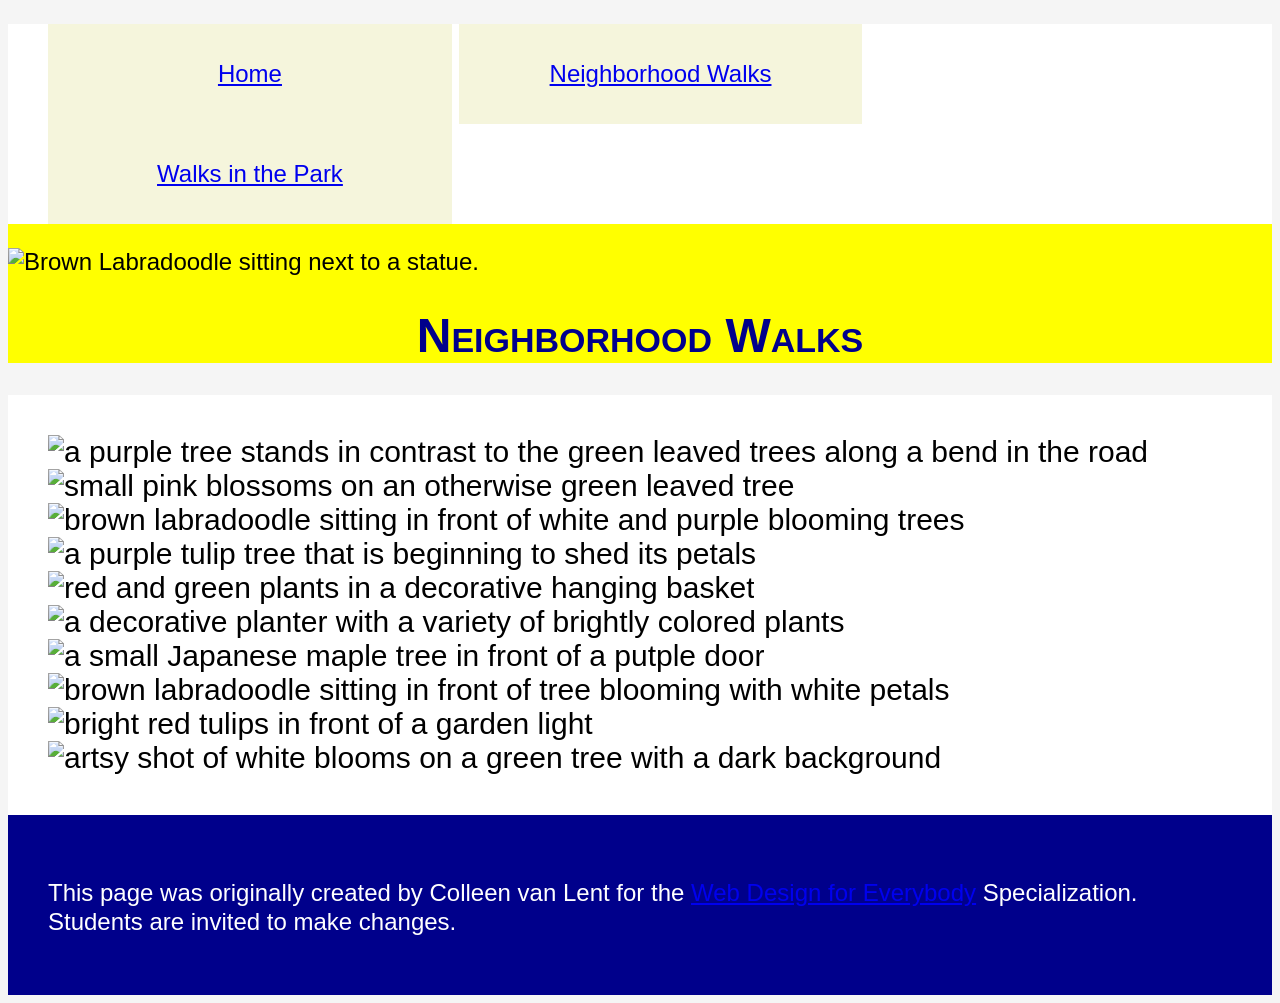
==== CSS-week1-HW1/neighborhood.html @ ef78e73d "HW1" ====
<!DOCTYPE html>
<html lang="en">

<head>
  <meta charset="utf-8">
  <meta name="viewport" content="width=device-width">
  <title>Neighborhood Walk</title>
  <link rel="stylesheet" href="css/style.css">
</head>

<body>
  <header>
    <nav>
      <ul>
        <li><a href="index.html">Home</a></li>
        <li><a href="neighborhood.html">Neighborhood Walks</a></li>
        <li><a href="parks.html">Walks in the Park</a></li>
      </ul>
    </nav>
    <img src="images/BaconGallupPark.jpg" width="200" alt="Brown Labradoodle sitting next to a statue.">
    <h1>Neighborhood Walks</h1>
  </header>
  <main>
    <div>
      <img src="images/bend_in_the_road.png"
        alt="a purple tree stands in contrast to the green leaved trees along a bend in the road" width="100">
      <img src="images/pink_blossoms.png" alt="small pink blossoms on an otherwise green leaved tree" width="100">
      <img src="images/blooming_trees.png" alt="brown labradoodle sitting in front of white and purple blooming  trees"
        width="100">
      <img src="images/falling_petals.png" alt="a purple tulip tree that is beginning to shed its petals" width="100">
      <img src="images/hanging_plants.png" alt="red and green plants in a decorative hanging basket" width="100">
      <img src="images/potted_plants.png" alt="a decorative planter with a variety of brightly colored plants "
        width="100">
      <img src="images/red_maple.png" alt="a small Japanese maple tree in front of a putple door" width="100">
      <img src="images/tree_with_white_blooms.png"
        alt="brown labradoodle sitting in front of tree blooming with white petals" width="100">
      <img src="images/tulips.png" alt="bright red tulips in front of a garden light" width="100">
      <img src="images/white_buds_on_tree.png" alt="artsy shot of white blooms on a green tree with a dark background"
        width="100">
    </div>
  </main>
  <footer>
    <p>This page was originally created by Colleen van Lent for the <a
        href="https://www.coursera.org/specializations/web-design"> Web Design for Everybody</a> Specialization.
      Students are invited to make changes.</p>
  </footer>

</body>

</html>
---- CSS-week1-HW1/css/style.css ----
body{
  font-family: Arial, Helvetica, sans-serif;
  font-size: 150%;
  background-color: whitesmoke;
}

li{
  display: inline-block;
  width: 33%;
  font-family: Impact, Haettenschweiler, 'Arial Narrow Bold', sans-serif;
  text-align: center;
  height: 100px;
  background-color: beige;
  line-height: 100px;
}

header{
  background-color: yellow;
}

nav{
  background-color: white;
}

main{
  background-color: white;
  font-size: 125%;
  padding: 40px;
}

footer{
  background-color: darkblue;
  color:white;
  height: 100px;
  padding: 40px;

}

h1{
  text-align: center;
  font-family: Impact, Haettenschweiler, 'Arial Narrow Bold', sans-serif;
  color: darkblue;
  font-variant: small-caps;
}

p{
  line-height: 1.2;
}
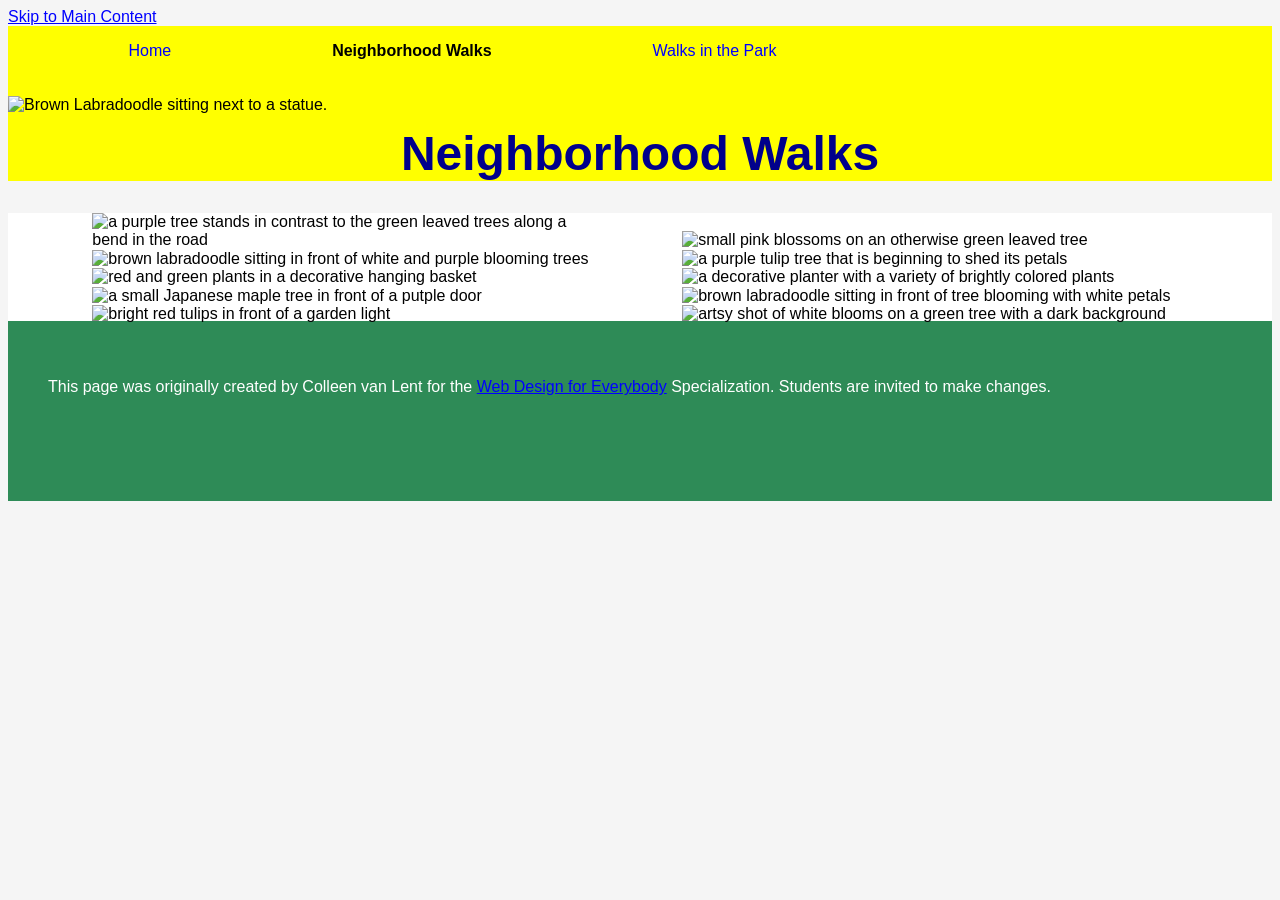
==== commit e5046fc9: "Edit 1" ====
--- a/CSS-week1-HW1/neighborhood.html
+++ b/CSS-week1-HW1/neighborhood.html
@@ -9,19 +9,20 @@
 </head>
 
 <body>
+  <a href="#main">Skip to Main Content</a>
   <header>
     <nav>
       <ul>
         <li><a href="index.html">Home</a></li>
-        <li><a href="neighborhood.html">Neighborhood Walks</a></li>
+        <li><a href="neighborhood.html" class="current">Neighborhood Walks</a></li>
         <li><a href="parks.html">Walks in the Park</a></li>
       </ul>
     </nav>
     <img src="images/BaconGallupPark.jpg" width="200" alt="Brown Labradoodle sitting next to a statue.">
     <h1>Neighborhood Walks</h1>
   </header>
-  <main>
-    <div>
+  <main id="main">
+    <div class="grid">
       <img src="images/bend_in_the_road.png"
         alt="a purple tree stands in contrast to the green leaved trees along a bend in the road" width="100">
       <img src="images/pink_blossoms.png" alt="small pink blossoms on an otherwise green leaved tree" width="100">
--- a/CSS-week1-HW1/css/style.css
+++ b/CSS-week1-HW1/css/style.css
@@ -1,35 +1,27 @@
 body{
   font-family: Arial, Helvetica, sans-serif;
-  font-size: 150%;
   background-color: whitesmoke;
 }
 
-li{
+/* li{
   display: inline-block;
-  width: 33%;
+  width: 27%;
   font-family: Impact, Haettenschweiler, 'Arial Narrow Bold', sans-serif;
   text-align: center;
   height: 100px;
-  background-color: beige;
   line-height: 100px;
-}
+} */
 
 header{
   background-color: yellow;
 }
 
-nav{
+main{
   background-color: white;
 }
 
-main{
-  background-color: white;
-  font-size: 125%;
-  padding: 40px;
-}
-
 footer{
-  background-color: darkblue;
+  background-color: seagreen;
   color:white;
   height: 100px;
   padding: 40px;
@@ -38,11 +30,68 @@
 
 h1{
   text-align: center;
-  font-family: Impact, Haettenschweiler, 'Arial Narrow Bold', sans-serif;
+  font-family: 'Trebuchet MS', 'Lucida Sans Unicode', 'Lucida Grande', 'Lucida Sans', Arial, sans-serif;
   color: darkblue;
-  font-variant: small-caps;
+  font-size: 300%;
 }
 
 p{
   line-height: 1.2;
+}
+
+a{
+  color: blue;
+}
+
+.link{
+  color: blue;
+}
+
+/* My Changes */
+
+nav{
+  display: inline-block;
+  width: 80%;
+}
+
+header img{
+  width: 10%;
+  position: relative;
+  top: 20px; 
+}
+
+.grid {
+  display: grid;
+  grid-template-columns: 40% 40%;
+  justify-content: space-evenly;
+  align-items: end;
+  row-gap: 0.5%;
+}
+
+.grid img{
+  width: 100%;
+}
+
+.flex{
+  display: flex;
+  flex-wrap: wrap;
+  justify-content: space-around;
+}
+
+ul{
+  display: flex;
+  justify-content: space-around;
+  width: 80%;
+  list-style-type: none;
+}
+
+/* Additional Styling */
+
+li a{
+  text-decoration: none;
+}
+
+.current{
+  color: black;
+  font-weight: bold;
 }
